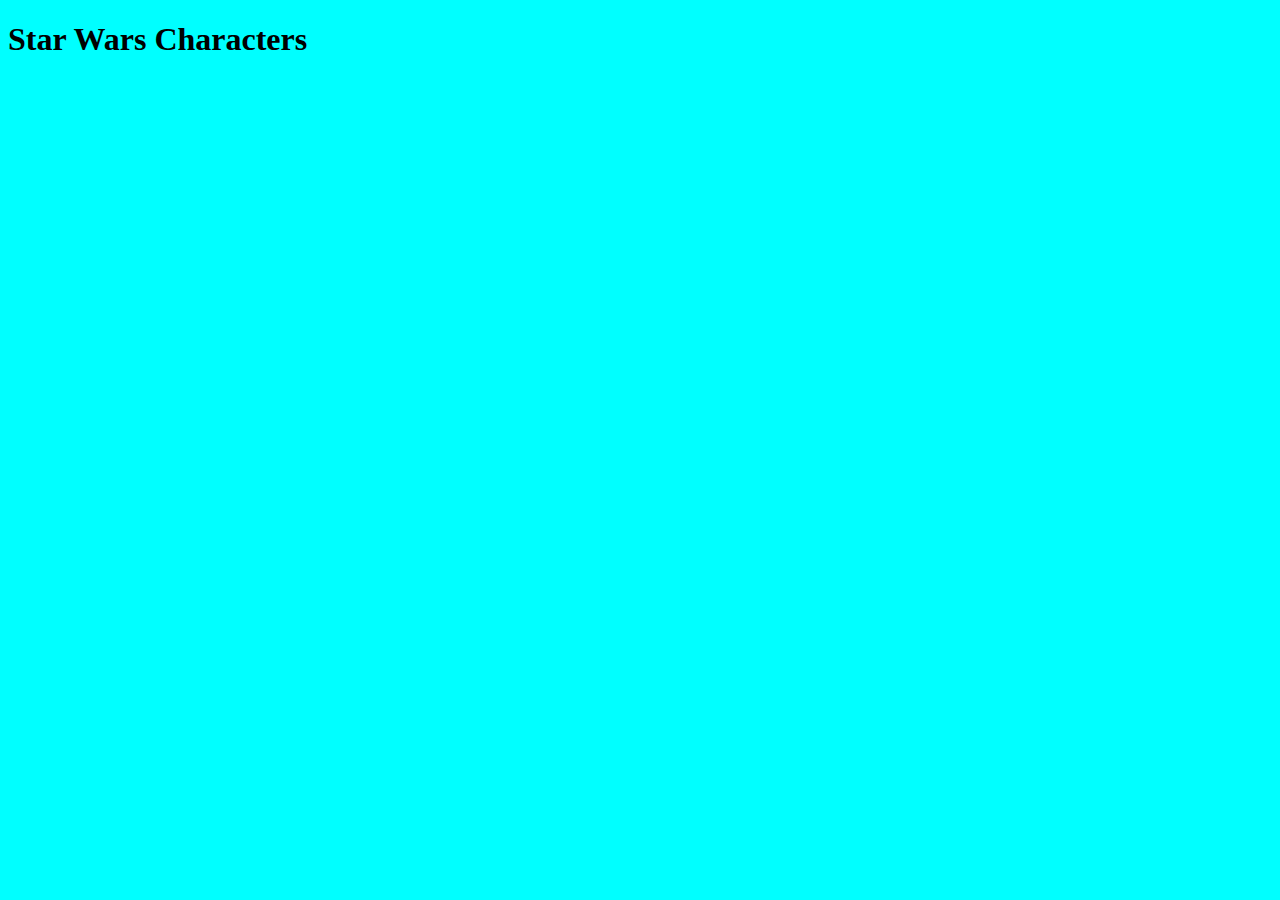
==== characters/index.html @ 8c8f25ca "Refactored and created Characters page" ====
<!DOCTYPE html>
<html lang="en">
<head>
    <meta charset="UTF-8">
    <meta http-equiv="X-UA-Compatible" content="IE=edge">
    <meta name="viewport" content="width=device-width, initial-scale=1.0">
    <link href="style.css" rel="stylesheet"/>
    <title>Star Wars Characters</title>
</head>
<body>
    <h1>Star Wars Characters</h1>
    <script src="main.js" type="module"></script>
</body>
</html>
---- characters/style.css ----
body {
    background-color: aqua;
}
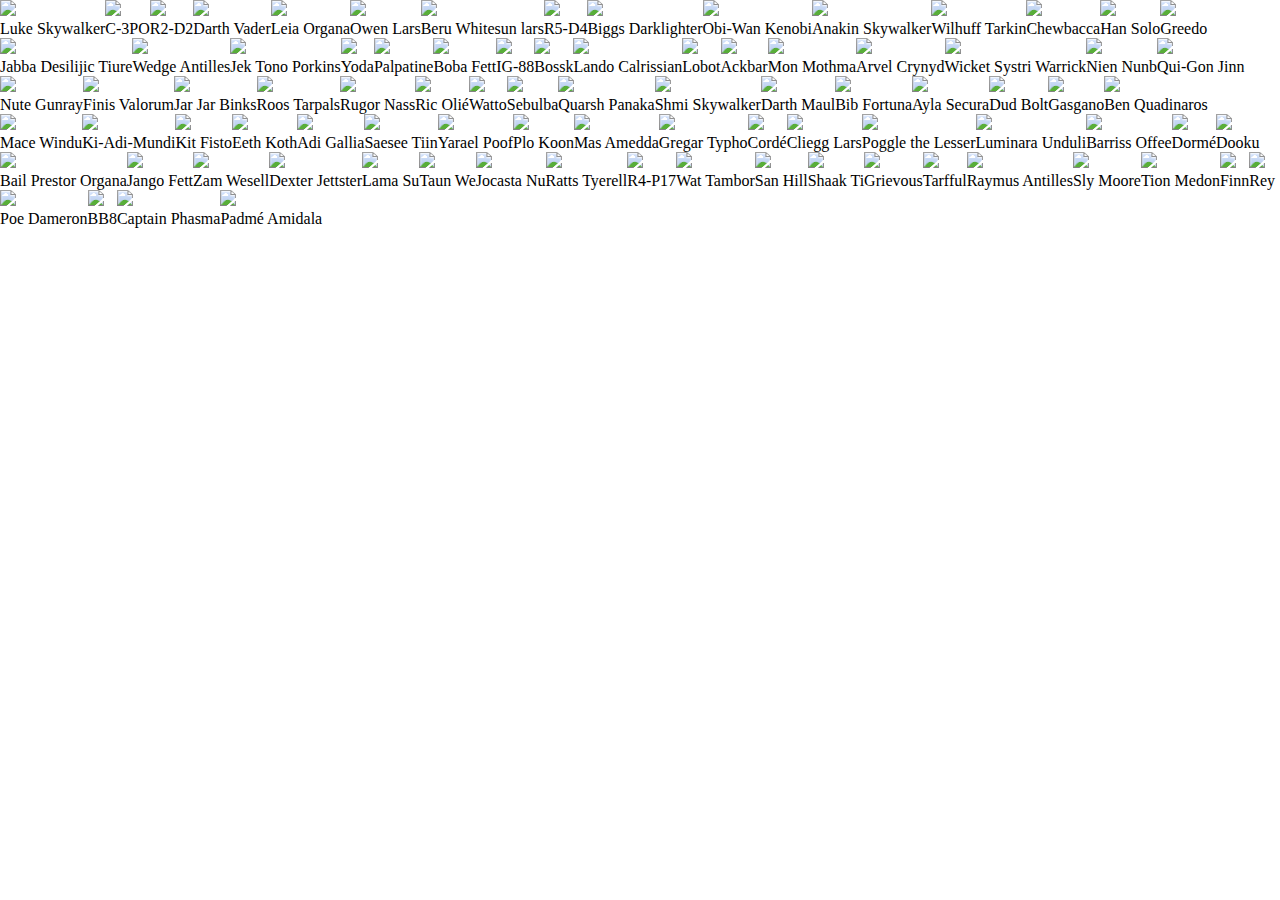
==== commit e281846e: "Updated getLastNumber function for characters" ====
--- a/characters/index.html
+++ b/characters/index.html
@@ -8,7 +8,7 @@
     <title>Star Wars Characters</title>
 </head>
 <body>
-    <h1>Star Wars Characters</h1>
+    <main id="main"></main>
     <script src="main.js" type="module"></script>
 </body>
 </html>--- a/characters/style.css
+++ b/characters/style.css
@@ -1,3 +1,13 @@
-body {
-    background-color: aqua;
+* {
+    margin: 0;
+    box-sizing: border-box;
+}
+
+#main {
+    display: flex;
+    flex-wrap: wrap;
+}
+
+figure > img {
+    height: 200px;
 }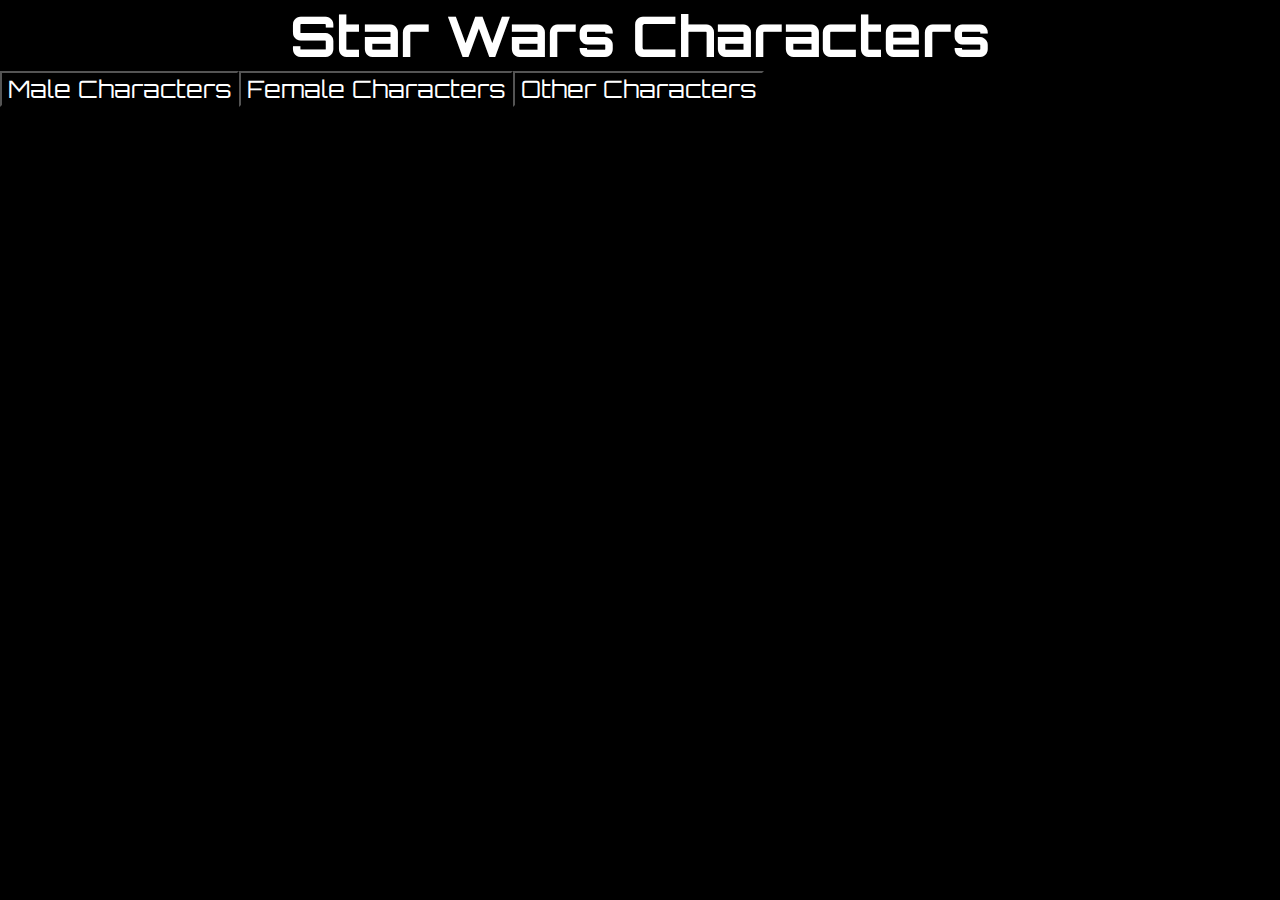
==== commit 1ea6b24a: "Font and spacing style for the characters page" ====
--- a/characters/index.html
+++ b/characters/index.html
@@ -4,9 +4,11 @@
     <meta charset="UTF-8">
     <meta http-equiv="X-UA-Compatible" content="IE=edge">
     <meta name="viewport" content="width=device-width, initial-scale=1.0">
+    <link href="https://fonts.googleapis.com/css2?family=Orbitron:wght@500&display=swap" rel="stylesheet">
     <link href="style.css" rel="stylesheet"/>
     <title>Star Wars Characters</title>
 </head>
+<header class="charHeader">Star Wars Characters</header>
 <body>
     <main id="main"></main>
     <script src="main.js" type="module"></script>
--- a/characters/style.css
+++ b/characters/style.css
@@ -1,13 +1,41 @@
 * {
     margin: 0;
     box-sizing: border-box;
+    background-color: black;
 }
 
 #main {
     display: flex;
     flex-wrap: wrap;
+    justify-content: space-evenly;
+}
+
+.charHeader {
+    text-align: center;
+    font-size: 42pt;
+    font-family: orbitron;
+    font-weight: 700;
+    color: white;
+}
+
+button {
+    align-content: center;
+    font-size: 1.5em;
+    font-family: orbitron;
+    color: white;
+}
+
+button:hover {
+    color: gold;
 }
 
 figure > img {
     height: 200px;
+    margin: 16px 16px 0px 16px;
+}
+
+figcaption {
+    text-align: center;
+    font-family: orbitron;
+    color: white;
 }